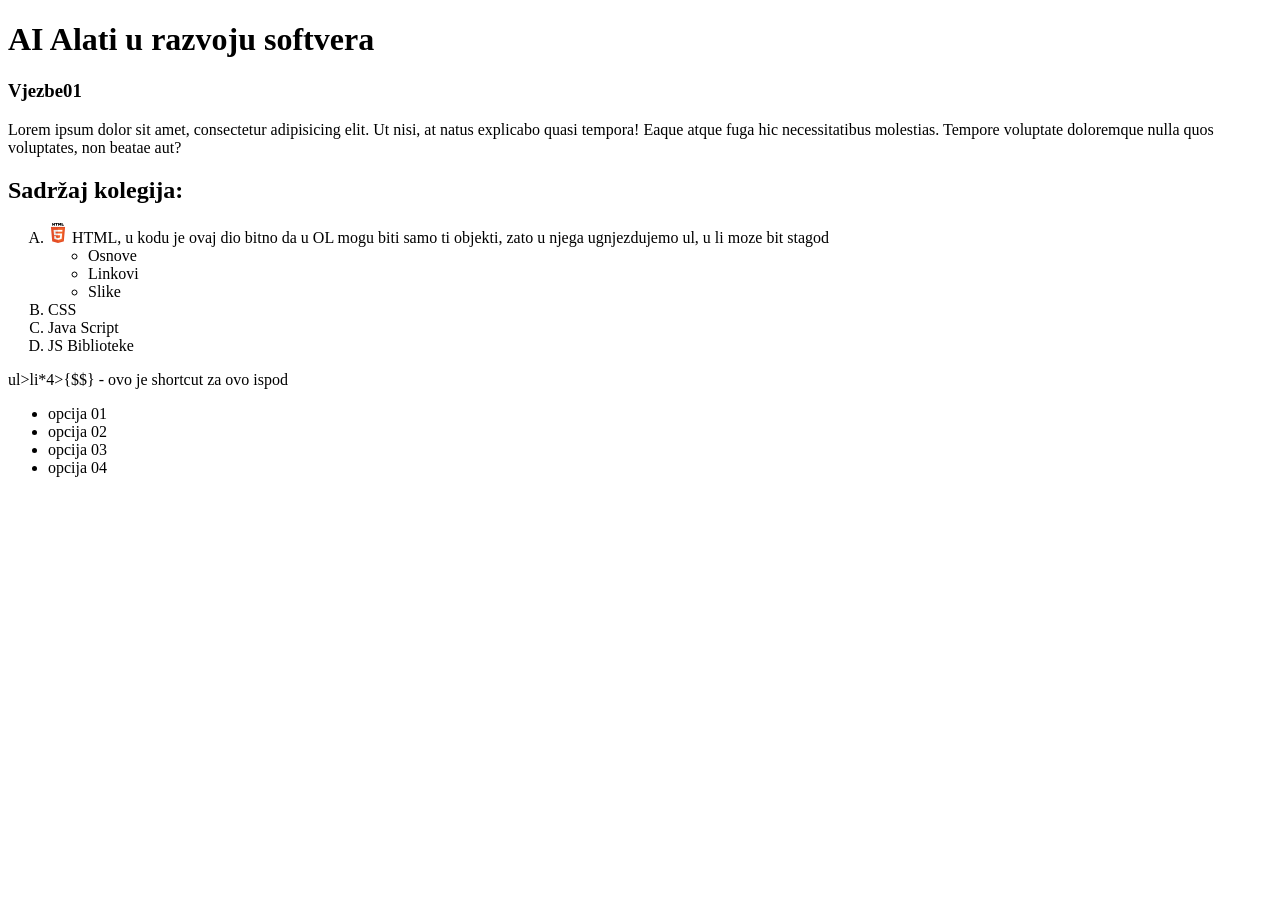
==== index.html @ 8cf38172 "first commit" ====
<!doctype html>
<html lang="en">
  <head>
    <meta charset="UTF-8" />
    <meta name="viewport" content="width=device-width, initial-scale=1.0" />
    <title>Vjezbe01</title>
  </head>
  <body>
    <h1>AI Alati u razvoju softvera</h1>
    <h3>Vjezbe01</h3>
    <p>
      Lorem ipsum dolor sit amet, consectetur adipisicing elit. Ut nisi, at
      natus explicabo quasi tempora! Eaque atque fuga hic necessitatibus
      molestias. Tempore voluptate doloremque nulla quos voluptates, non beatae
      aut?
    </p>

    <h2>Sadržaj kolegija:</h2>
    <ol start="1" type="A">
      <li>
        <img src="img/HTML5_logo.webp" alt="HTML logo" width="20" />
        HTML, u kodu je ovaj dio bitno da u OL mogu biti samo ti objekti, zato u njega ugnjezdujemo ul, u li moze bit stagod
        <ul>
          <li>Osnove</li>
          <li>Linkovi</li>
          <li>Slike</li>
        </ul>
      </li>
      <li>CSS</li>
      <li>Java Script</li>
      <li>JS Biblioteke</li>
    </ol>

    <p>ul>li*4>{$$} - ovo je shortcut za ovo ispod</p>

    <ul>
      <li>opcija 01</li>
      <li>opcija 02</li>
      <li>opcija 03</li>
      <li>opcija 04</li>
    </ul>
  </body>
</html>
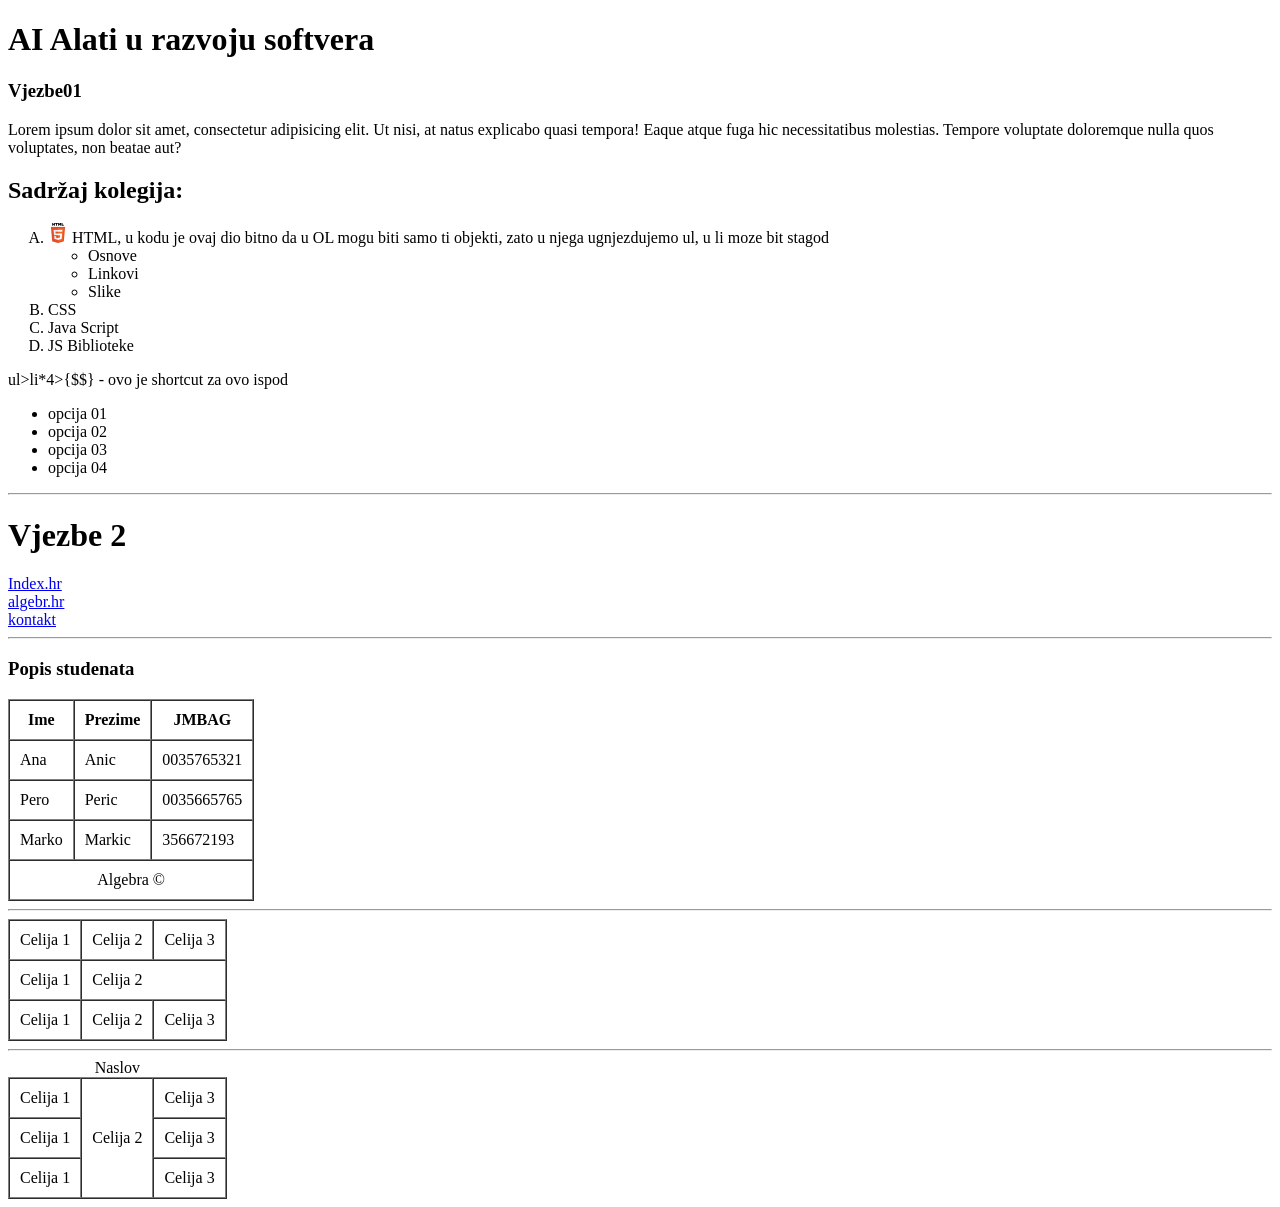
==== commit 8797262e: "Vjezbe02" ====
--- a/index.html
+++ b/index.html
@@ -19,7 +19,8 @@
     <ol start="1" type="A">
       <li>
         <img src="img/HTML5_logo.webp" alt="HTML logo" width="20" />
-        HTML, u kodu je ovaj dio bitno da u OL mogu biti samo ti objekti, zato u njega ugnjezdujemo ul, u li moze bit stagod
+        HTML, u kodu je ovaj dio bitno da u OL mogu biti samo ti objekti, zato u
+        njega ugnjezdujemo ul, u li moze bit stagod
         <ul>
           <li>Osnove</li>
           <li>Linkovi</li>
@@ -39,5 +40,98 @@
       <li>opcija 03</li>
       <li>opcija 04</li>
     </ul>
+
+    <hr />
+    <h1>Vjezbe 2</h1>
+
+    <a href="https://www.index.hr/" target="portali"> Index.hr </a>
+    <br />
+    <div>
+      <a href="https://www.algebra.hr/" target="portali"> algebr.hr </a>
+    </div>
+    <a href="kontakt.html"> kontakt</a>
+
+    <hr />
+
+    <h3>Popis studenata</h3>
+
+    <table border="1" cellspacing="0" cellpadding="10">
+      <thread>
+        <tr>
+          <th>Ime</th>
+          <th>Prezime</th>
+          <th>JMBAG</th>
+        </tr>
+      </thread>
+
+      <tbody>
+        <tr>
+          <td>Ana</td>
+          <td>Anic</td>
+          <td>0035765321</td>
+        </tr>
+        <tr>
+          <td>Pero</td>
+          <td>Peric</td>
+          <td>0035665765</td>
+        </tr>
+        <tr>
+          <td>Marko</td>
+          <td>Markic</td>
+          <td>356672193</td>
+        </tr>
+      </tbody>
+
+      <tfoot>
+        <tr>
+          <td colspan="3" align="center">Algebra &copy;</td>
+        </tr>
+      </tfoot>
+    </table>
+
+    <hr />
+
+    <table border="1" cellspacing="0" cellpadding="10">
+      <tr>
+        <td>Celija 1</td>
+        <td>Celija 2</td>
+        <td>Celija 3</td>
+      </tr>
+
+      <tr>
+        <td>Celija 1</td>
+        <td colspan="2">Celija 2</td>
+      </tr>
+
+      <tr>
+        <td>Celija 1</td>
+        <td>Celija 2</td>
+        <td>Celija 3</td>
+      </tr>
+    </table>
+
+    <hr />
+
+    <table border="1" cellspacing="0" cellpadding="10">
+      <caption>
+        Naslov
+      </caption>
+      <tr>
+        <td>Celija 1</td>
+        <td rowspan="3">Celija 2</td>
+        <td>Celija 3</td>
+      </tr>
+
+      <tr>
+        <td>Celija 1</td>
+        <td>Celija 3</td>
+      </tr>
+
+      <tr>
+        <td>Celija 1</td>
+
+        <td>Celija 3</td>
+      </tr>
+    </table>
   </body>
 </html>
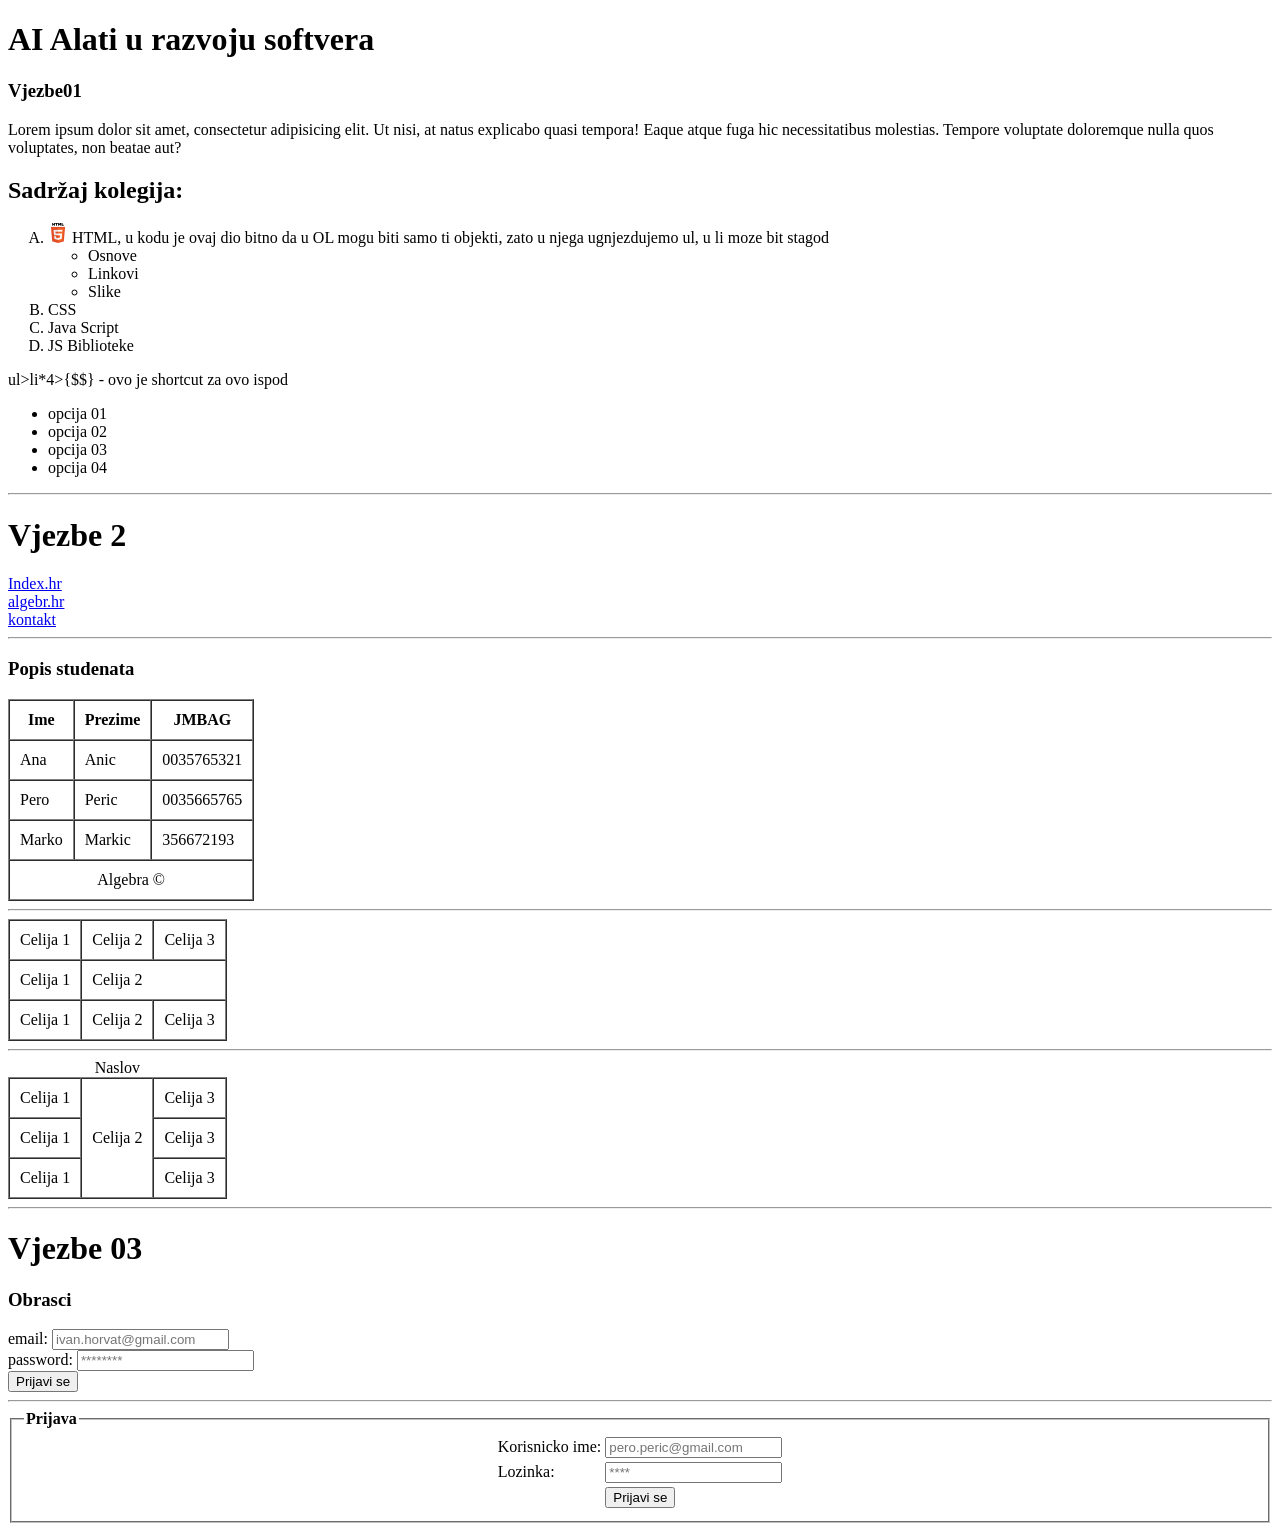
==== commit 9395f8fb: "Vjezbe03_obrasci" ====
--- a/index.html
+++ b/index.html
@@ -3,7 +3,7 @@
   <head>
     <meta charset="UTF-8" />
     <meta name="viewport" content="width=device-width, initial-scale=1.0" />
-    <title>Vjezbe01</title>
+    <title>Vjezbe_AA</title>
   </head>
   <body>
     <h1>AI Alati u razvoju softvera</h1>
@@ -133,5 +133,79 @@
         <td>Celija 3</td>
       </tr>
     </table>
+
+
+
+
+    <hr>
+    
+    <h1>Vjezbe 03</h1>
+    <h3>Obrasci</h3>
+
+ <form action="https://www.fulek.com/mvc/supit/login" method="post">
+      
+   <div>
+     <label for = "username">email:</label>
+     <input type="Text" placeholder="ivan.horvat@gmail.com" name="username" id="username">
+   </div>
+   
+   <div> 
+     <label for = "password">password:</label>
+     <input type="password" placeholder="********" name="password" id="password">
+   
+   </div>
+   
+   <div> 
+     <input type="submit" value="Prijavi se">
+   </div>
+ </form>
+
+
+
+ <hr>
+
+<fieldset>
+  
+  <legend> <b>Prijava</b></legend>
+  
+<table border="0" align="center">
+  <tbody>
+    <tr>
+      <td> <label>Korisnicko ime:</label></td>
+      <td><input type="text" placeholder="pero.peric@gmail.com"></td>
+    </tr>
+    <tr>
+      <td><label>Lozinka: </label></td>
+      <td><input type="password" placeholder="****"> </td>
+    </tr>
+    <tr>
+      <td></td>
+      <td><input type="submit" value="Prijavi se"></td>
+    </tr>
+  </tbody>
+</table>
+ 
+</fieldset>
+ 
+
+
+
+
+
+
+
+
+
+
+
+
+
+
+
+
+
+
+
+
   </body>
 </html>
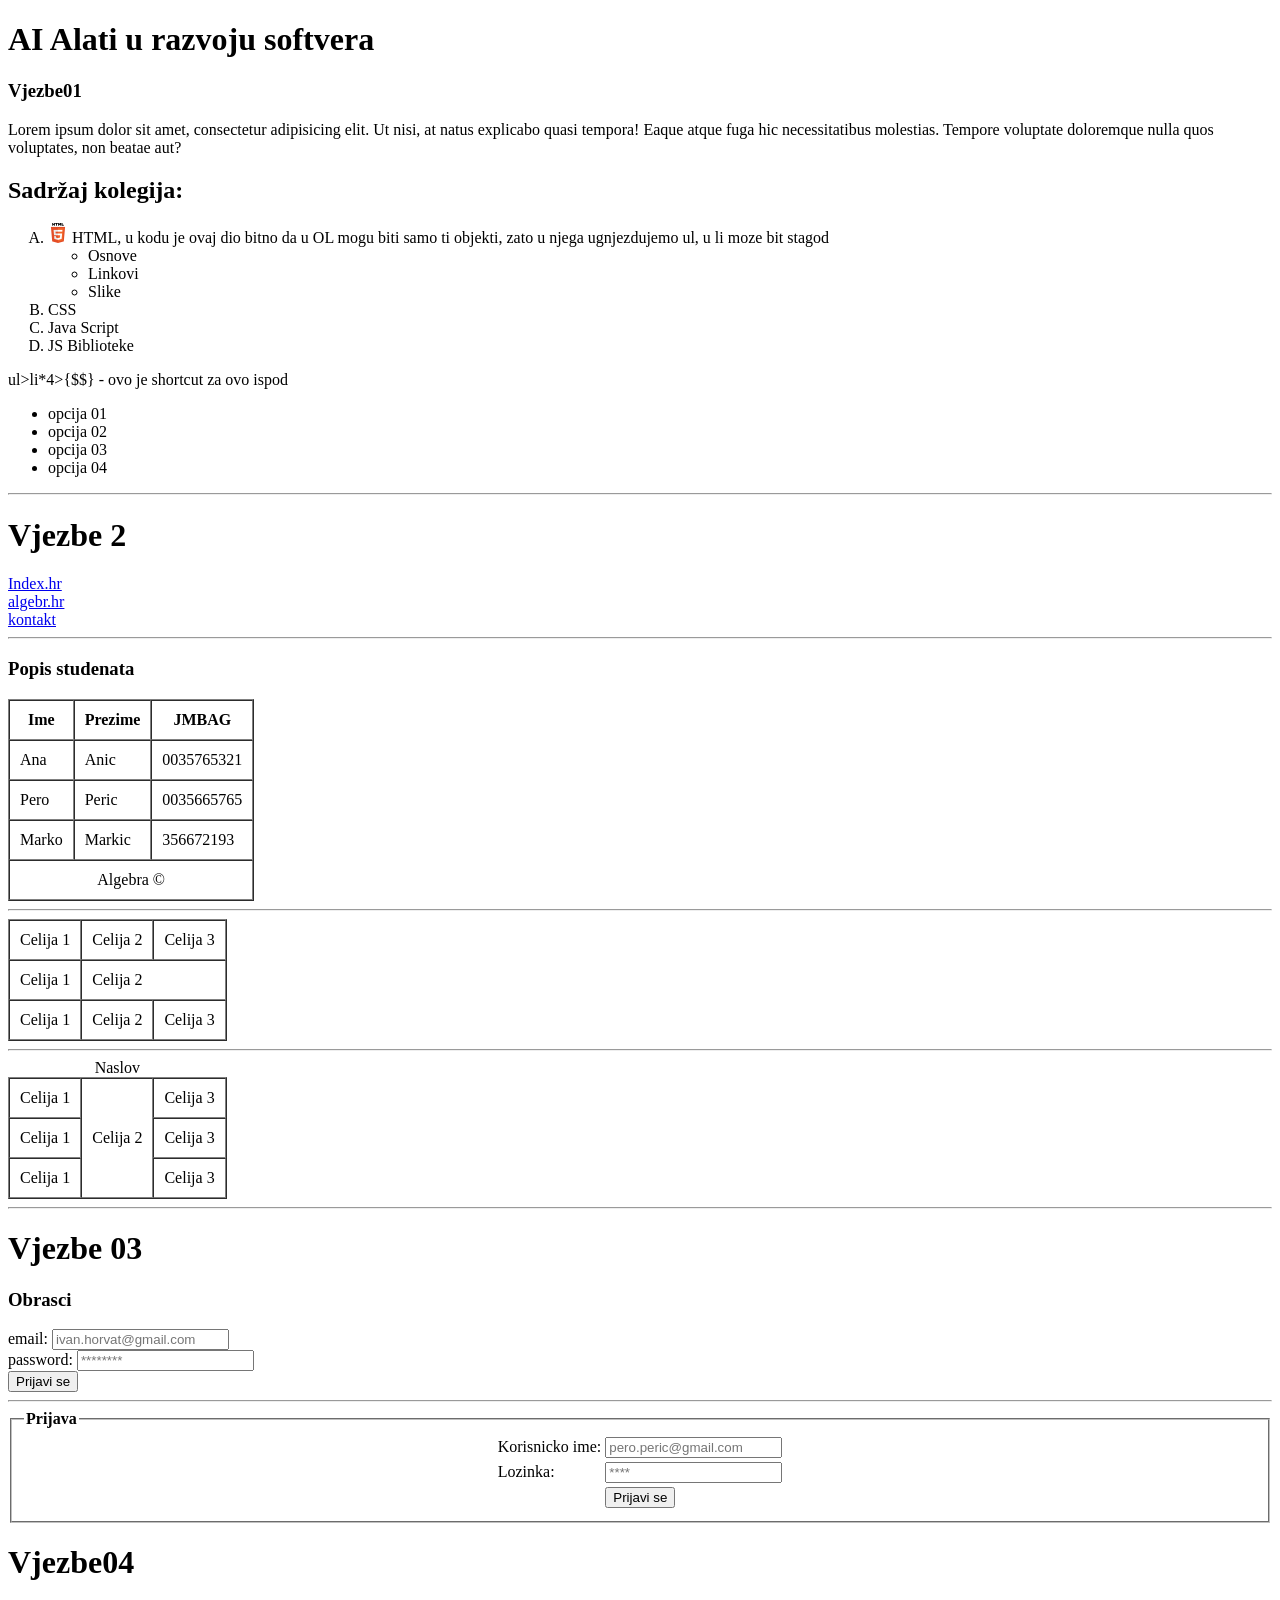
==== commit cb93995e: "Vjezbe04_css" ====
--- a/index.html
+++ b/index.html
@@ -191,6 +191,8 @@
 
 
 
+<h1>Vjezbe04</h1>
+
 
 
 
